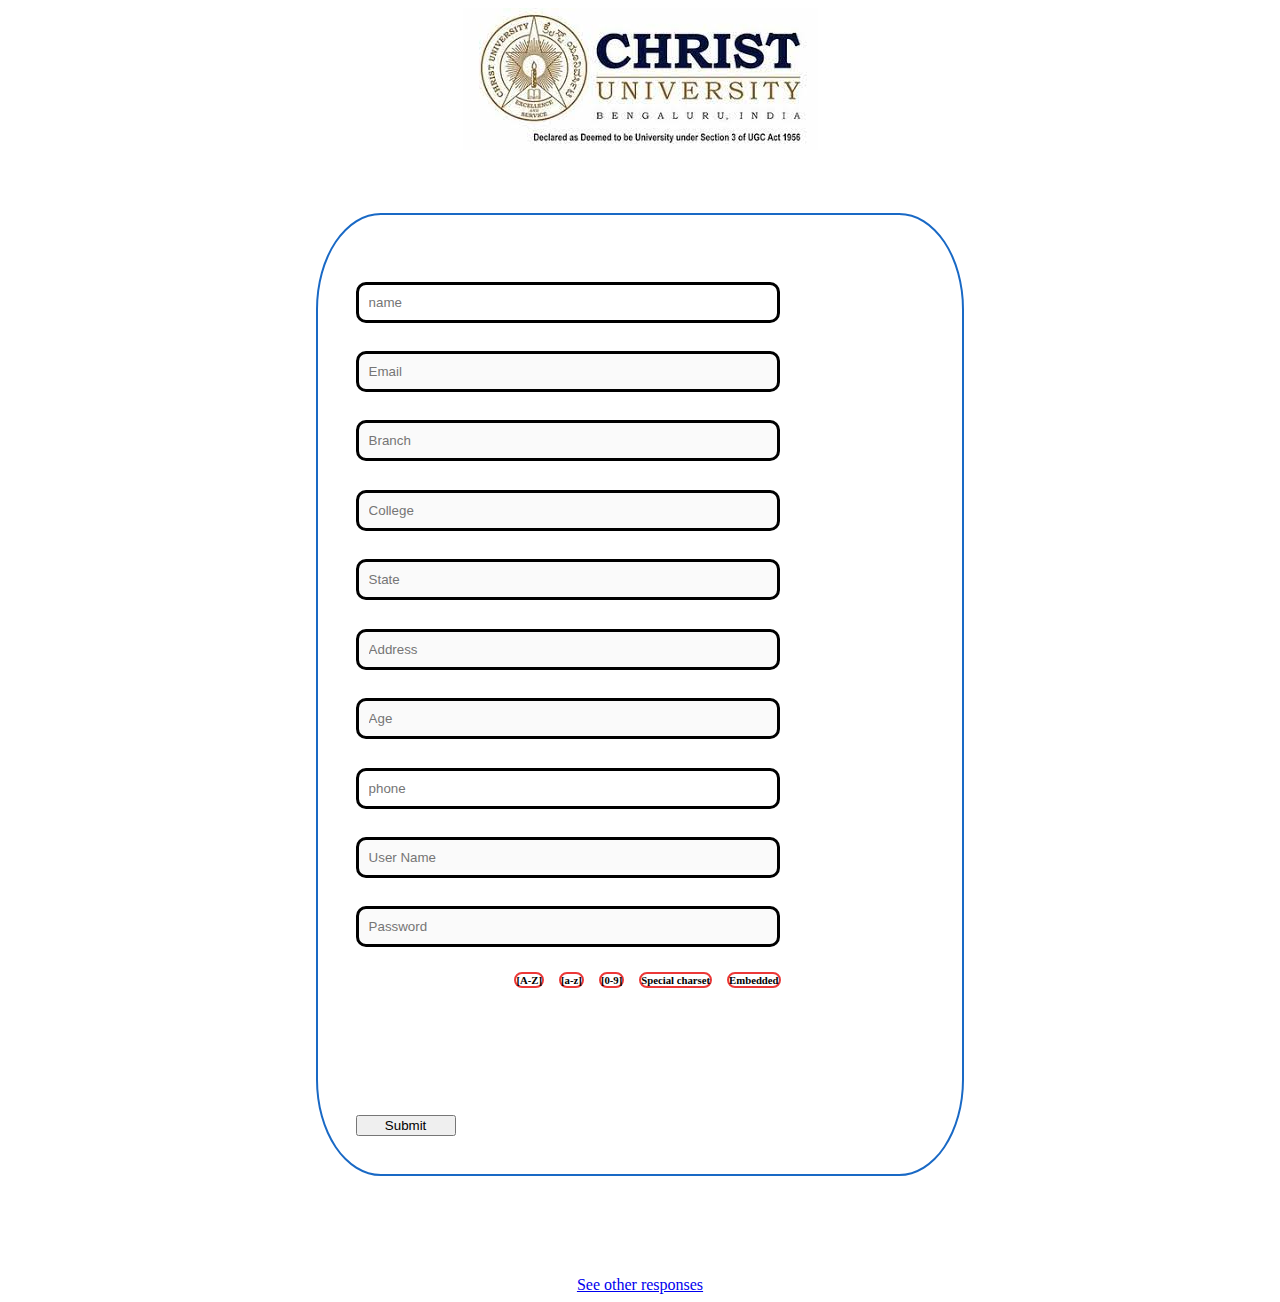
==== index.html @ d591db44 "Add files via upload" ====
<!DOCTYPE html>
<html>

<head>
    <meta charset='utf-8'>
    <meta http-equiv='X-UA-Compatible' content='IE=edge'>
    <title>TECHNOVID</title>
    <meta name='viewport' content='width=device-width, initial-scale=1'>
    <link rel='stylesheet' type='text/css' media='screen' href='styles.css'>
    <script src='main.js'></script>
</head>

<body onload="initForm();">
    <div>
        <img src="[data-uri]">
    </div>

    <div>
        <form>
            <input type="text" onchange="validateInput('name');" placeholder="name" id="nameField">
            <input type="text" onchange="validateInput('email');" disabled placeholder="Email" id="emailField">
            <input type="text" onchange="validateInput('branch');" disabled placeholder="Branch" id="branchField">
            <input type="text" onchange="validateInput('college');" disabled placeholder="College" id="collegeField">
            <input type="text" onchange="validateInput('state');" disabled placeholder="State" id="stateField">
            <input type="text" onchange="validateInput('address');" disabled placeholder="Address" id="addressField">
            <input type="number" onchange="validateInput('age');" disabled placeholder="Age" id="ageField">
            <input type="text" maxlength="10" onchange="validateInput('phone');" placeholder="phone" id="mPhone">
            <input type="text" onchange="validateInput('userName');" disabled placeholder="User Name" id="uNameField">
            <input type="text" onchange="validateInput('password');" disabled placeholder="Password" id="passField">

            <div class="password_validation_div ">
                <h6 class="invalid_box password_txt" id="capitalLetter">[A-Z]</h6>
                <h6 class="invalid_box password_txt" id="smallLetter">[a-z]</h6>
                <h6 class="invalid_box password_txt" id="numeric">[0-9]</h6>
                <h6 class="invalid_box password_txt" id="splChar">Special charset</h6>
                <h6 class="invalid_box password_txt" id="embedded">Embedded</h6>
            </div>
            <h5 id="passStrength" class="password_txt"></h5>
            <button id="submitButton">Submit</button>
        </form>
    </div>
    <div>
        <a style="margin-top: 100px;" href="submissions.html">See other responses</a>
    </div>


</body>

</html>
---- styles.css ----
div {
    display: flex;
    width: 100%;
    justify-content: center;
}

form {
    display: inline-flex;
    flex-direction: column;
    justify-content: center;
    width: 45%;
    margin-top: 5%;
    border: 2px solid rgb(25, 105, 197);
    padding: 3%;
    border-radius: 10%;
}

input {
    margin-top: 5%;
    width: 70%;
    padding: 10px;
    height: max-content;
    border: 3px solid black;
    border-radius: 10px;
}

.invalidField {
    margin-top: 5%;
    width: 70%;
    padding: 10px;
    height: max-content;
    border: 3px solid rgb(253, 0, 0);
}

.validField {
    margin-top: 5%;
    width: 70%;
    padding: 10px;
    height: max-content;
    border: 3px solid rgb(28, 240, 38);
}

button {
    width: 100px;
    margin-top: 10%;
}

.password_validation_div {
    display: flex;
    flex-direction: row;
}

.valid_box {
    border-radius: 30px;
    border: 2px solid #73AD21;
    margin-left: 15px;
    height: fit-content;
    width: fit-content;
}

.invalid_box {
    border-radius: 30px;
    border: 2px solid #ec3838;
    margin-left: 15px;
    height: fit-content;
    width: fit-content;
}
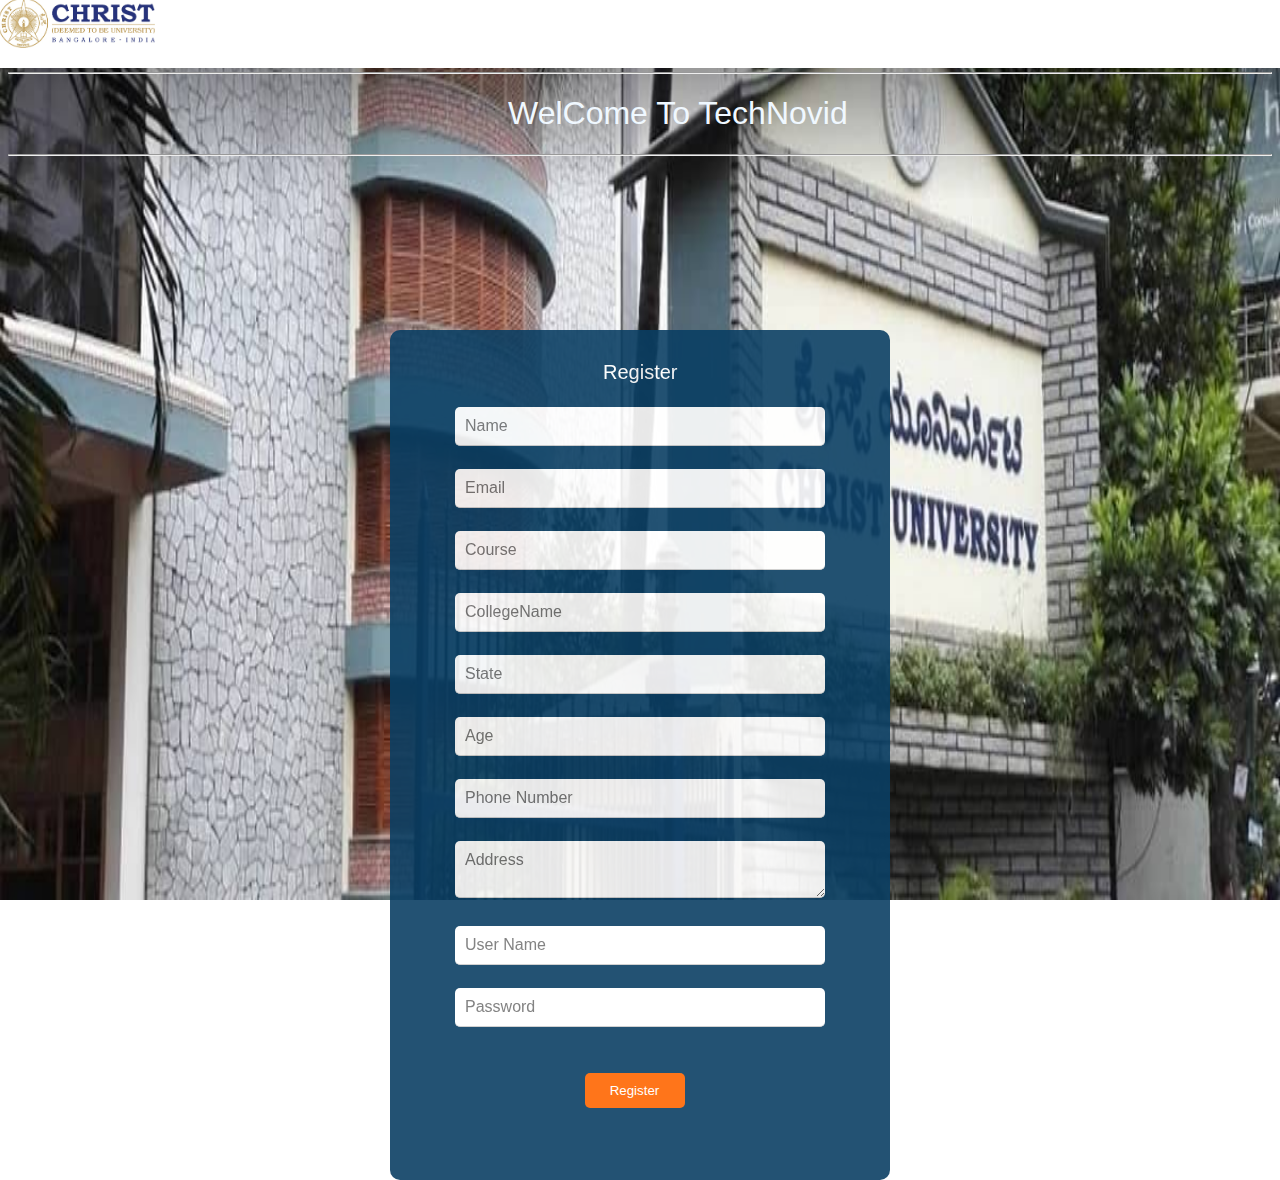
==== commit 72224f22: "Add files via upload" ====
--- a/index.html
+++ b/index.html
@@ -1,49 +1,352 @@
 <!DOCTYPE html>
-<html>
-
+<html lang="en">
 <head>
-    <meta charset='utf-8'>
-    <meta http-equiv='X-UA-Compatible' content='IE=edge'>
-    <title>TECHNOVID</title>
-    <meta name='viewport' content='width=device-width, initial-scale=1'>
-    <link rel='stylesheet' type='text/css' media='screen' href='styles.css'>
-    <script src='main.js'></script>
+         
+    <style > 
+     body{
+            background-image: url('christ-university.jpg');
+            background-repeat: no-repeat;
+            background-attachment: fixed;
+            background-size: 100% 100%;
+          
+          } 
+   * body
+    {
+        
+        font-family: 'Gill Sans', 'Gill Sans MT', Calibri, 'Trebuchet MS', sans-serif;
+        box-sizing: border-box;        
+    } 
+    header{
+    margin-top: -10px;
+    width: 1350px;
+    height: 70px;
+    display: flex;
+    background-color: white;
+    /* opacity: 0.9; */
+    z-index: 5;
+    border: none;
+    justify-content: space-between;
+    position: absolute;
+    margin-left: -10px;
+    }
+    .input {
+    font-family: 'Gill Sans', 'Gill Sans MT', Calibri, 'Trebuchet MS', sans-serif;
+    width: 370px;
+    font-size: medium;
+    border-radius: 5px;
+    box-sizing: border-box;
+    
+    border-top: none;
+    border-left: none;
+    border-right: none;
+    border-bottom: 1px solid #ccc;
+    background-color:white;
+    color: black;
+    padding: 10px;
+}
+button{
+    margin-left: 32%;
+    align-content: center;
+    width: 100px;
+    box-sizing: border-box;
+    padding: 10px;
+    background-color: #ff6600;    
+    border: none;
+    border-radius: 5px;
+    color: white;
+}
+nav a{
+    text-decoration: none;        
+    color: #0b3f64;
+    padding: 25px;
+    display: inline-block;
+     }
+button:hover{
+    cursor: pointer;
+    background-color: red;
+
+}
+    .login_container  
+    {
+        
+        margin-top: 50px;             
+        position:absolute;
+        border-radius: 10px;
+        top: 50%;
+        left: 50%;
+        transform: translate(-50%, -20%);
+        opacity: 0.9;
+        box-sizing: content-box; 
+        min-height: 850px;
+        height: auto;
+        width: 500px;
+        padding:0px;
+        background-color:#0b3f64;
+    }
+    .login_box{
+        padding-top: 60px;
+        color:white;         
+        font-size: 20px;
+        position:absolute;
+        top: 40%;
+        left: 20%;
+        transform: translate(-50%, -50%);
+    }
+       </style>
+    <meta charset="UTF-8">
+    <meta http-equiv="X-UA-Compatible" content="IE=edge">
+    <meta name="viewport" content="width=device-width, initial-scale=1.0">
+    <title>TechNovid</title>
 </head>
-
-<body onload="initForm();">
-    <div>
-        <img src="[data-uri]">
+<body>
+    <header>
+        <header>
+            <img style="padding-left: 5px;padding: 10px;" src="logo.jpg">        
+            
+            <nav class="navi" style="text-decoration:none;">
+                <!-- <a href="LogIn.html">Home</a> -->
+                <!-- <a href="LogIn.html">Login</a> -->
+            </nav>
+           
+        </header>
+    </header>
+   
+    <div style="padding-top: 20px;"><br><br>
+        <hr><h1 style="color: black; font-weight: lighter;margin-left: 500px;color: aliceblue;">WelCome To TechNovid</h1><hr><br> 
+       
+          <div class="login_container" > 
+              
+             <div class="login_box" style="box-sizing: border-box;margin-left: 30%;">    
+
+                <form  action="Login.html" onsubmit="return validation()"><br><br><br>
+                <label style="color: white;margin-left:40%;">Register</label>
+                <br><br>   
+                
+                <input class="input" type="text" id="name" placeholder="Name" onkeypress="return onlyAlphabets(event,this);" ><br><br>
+                <input class="input" type="email" id="useremail"  placeholder="Email" ><br><br>
+                <input class="input" type="text" id="course" placeholder="Course" ><br><br>
+                <input class="input" type="text" id="collegename" placeholder="CollegeName" ><br><br>
+                <input class="input" type="text" id="state" placeholder="State" ><br><br>
+                <input class="input" type="number" id="age" placeholder="Age" ><br><br>
+                <input  type="number" maxlength="10" id="phone" class="input" placeholder="Phone Number" ><br><br>             
+                <textarea class="input" type="address" id="address" rows="2" cols="50" name="text" placeholder="Address"></textarea><br><br>
+                <input class="input" type="text" id="username" placeholder="User Name" ><br><br>
+                <input class="input" type="text" id="psw"  placeholder="Password" ><valid style="font-size: 15px;"></valid><br><br><br>
+                <button style="margin-left:35%" title="Submit" >Register</button>
+                <!-- <button style="margin-left:35%" >R</button> -->
+               
+            </form>
+             </div>    
+           </div> 
+                        
     </div>
-
-    <div>
-        <form>
-            <input type="text" onchange="validateInput('name');" placeholder="name" id="nameField">
-            <input type="text" onchange="validateInput('email');" disabled placeholder="Email" id="emailField">
-            <input type="text" onchange="validateInput('branch');" disabled placeholder="Branch" id="branchField">
-            <input type="text" onchange="validateInput('college');" disabled placeholder="College" id="collegeField">
-            <input type="text" onchange="validateInput('state');" disabled placeholder="State" id="stateField">
-            <input type="text" onchange="validateInput('address');" disabled placeholder="Address" id="addressField">
-            <input type="number" onchange="validateInput('age');" disabled placeholder="Age" id="ageField">
-            <input type="text" maxlength="10" onchange="validateInput('phone');" placeholder="phone" id="mPhone">
-            <input type="text" onchange="validateInput('userName');" disabled placeholder="User Name" id="uNameField">
-            <input type="text" onchange="validateInput('password');" disabled placeholder="Password" id="passField">
-
-            <div class="password_validation_div ">
-                <h6 class="invalid_box password_txt" id="capitalLetter">[A-Z]</h6>
-                <h6 class="invalid_box password_txt" id="smallLetter">[a-z]</h6>
-                <h6 class="invalid_box password_txt" id="numeric">[0-9]</h6>
-                <h6 class="invalid_box password_txt" id="splChar">Special charset</h6>
-                <h6 class="invalid_box password_txt" id="embedded">Embedded</h6>
-            </div>
-            <h5 id="passStrength" class="password_txt"></h5>
-            <button id="submitButton">Submit</button>
-        </form>
-    </div>
-    <div>
-        <a style="margin-top: 100px;" href="submissions.html">See other responses</a>
-    </div>
-
-
+       
 </body>
 
-</html>+
+</html>
+
+<script>
+
+    
+    var mname=document.getElementById('name');
+    var memail=document.getElementById('useremail');    
+    var mcourse=document.getElementById('course');
+    var mcollege=document.getElementById('collegename');
+    var mstate=document.getElementById('state');
+    var mage=document.getElementById('age');
+    var mnumber=document.getElementById('phone');
+    var maddress=document.getElementById('address');
+    var number=document.getElementById('username');    
+    var mpassword=document.getElementById('psw');
+    var pvalid=document.getElementsByTagName('valid');
+
+    
+
+
+    function onlyAlphabets(e, t) {
+            try {
+                if (window.event) {
+                    var charCode = window.event.keyCode;
+                }
+                else if (e) {
+                    var charCode = e.which;
+                }
+                else { return true; }
+                if ((charCode > 64 && charCode < 91) || (charCode > 96 && charCode < 123))
+                    return true;
+                else
+                    return false;
+            }
+            catch (err) {
+                alert(err.Description);
+            }
+        }
+
+    function validation()
+    {
+        
+        if (mname.value==""){
+            mname.style.border="solid 2px red";
+            return false;
+        }
+
+        if (memail.value==""){
+            memail.style.border="solid 2px red";
+            return false;
+        }
+        if (mcourse.value==""){
+            mcourse.style.border="solid 2px red";
+            return false;
+        }
+
+        if (mcollege.value==""){
+            mcollege.style.border="solid 2px red";
+            return false;
+        }
+        if (mstate.value==""){
+            mstate.style.border="solid 2px red";
+            return false;
+        }
+        if (mage.value==""){
+            mage.style.border="solid 2px red";
+            return false;
+        }
+        if (number.value==""){
+            number.style.border="solid 2px red";
+            return false;
+        }
+        if (maddress.value=="" ){
+            maddress.style.border="solid 2px red";
+            return false;
+        }
+        if (mpassword.value==""){
+            mpassword.style.border="solid 2px red";
+            return false;
+        }
+
+    const key = document.getElementById("username").value
+    const value = document.getElementById("useremail").value
+    // const name = document.getElementById("name").value    
+    console.log("Page is Ready")
+    document.cookie = `${key}=${value};  path=/`
+
+    sessionStorage.setItem(mnumber.value,memail.value);
+    localStorage.setItem(mnumber.value,memail.value);        
+    }
+
+    mstate.onkeyup=function(){
+if (mpassword.value!=""){
+            mpassword.style.border="solid 2px white";
+            
+        }
+    }
+
+    mnumber.onkeydown=function()
+    {
+       const validphone=/^[0-9]{9}$/;
+      
+       if(validphone.test(mnumber.value))
+       {
+        mnumber.style.border="solid 1px white"; 
+       }
+       else{
+        mnumber.style.border="solid 2px red";
+       }
+    }
+    mage.onkeydown=function(){        
+        if(age.value == 0)
+       {
+        mage.style.border="solid 1px red";
+       }
+       else{
+        mage.style.border="solid 2px white";
+       }
+    }
+   
+    mname.onkeydown=function(){
+        const nameregex=/^([a-zA-z]{5,12})$/;
+        if(nameregex.test(mname.value))
+       {
+        mname.style.border="solid 1px white";
+       }
+       else{
+        mname.style.border="solid 2px red";
+       }
+    }
+    memail.onkeydown=function()
+    {
+    //    const validemail=/^([a-z0-9\.-]+)@([a-z0-9]+)\.([a-z]{1,3})$/;
+       const validemail=/^([a-z0-9\.-]+)@(christuniversity)\.([a-z]{1,3})$/;
+      
+       if(validemail.test(memail.value))
+       {
+        memail.style.border="solid 1px white"; 
+       }
+       else{
+        memail.style.border="solid 2px red";
+       }
+    }
+    
+    
+    mpassword.onkeyup=function(){
+        const validpsw=/^(?=.*\d)(?=.*[a-z])(?=.*[@$!%*?&])(?=.*[A-Z]).{8,}$/;
+        if(validpsw.test(mpassword.value))
+       {
+        pvalid[0].style.display="none"; 
+        mpassword.style.border="solid 1px white"; 
+       }
+       else{
+        mpassword.style.border="solid 2px red";
+        var upperCaseLetters = /[A-Z]/g;
+        if(mpassword.value.match(upperCaseLetters)) {
+            // pvalid[0].style.display="none";  
+          
+        } else {
+            pvalid[0].innerText="Aleast 1 UpperCase";
+            pvalid[0].style.color="red";
+           
+        }
+
+        var lowerCaseLetters = /[a-z]/g;
+        if(mpassword.value.match(lowerCaseLetters)) {
+            // pvalid[0].style.display="none";  
+          
+        } else {
+            pvalid[0].innerText="Aleast 1 lowerCase";
+            pvalid[0].style.color="red";
+           
+        }
+        
+
+        var numbers = /[0-9]/g;
+        if(mpassword.value.match(numbers)) {  
+            // pvalid[0].style.display="none";
+        } else {
+            pvalid[0].innerText="Aleast 1 Digit";
+            pvalid[0].style.color="red";
+        }
+
+        var numbers = /[@$!%*?&]/g;
+        if(mpassword.value.match(numbers)) {  
+            // pvalid[0].style.display="none";
+        } else {
+            pvalid[0].innerText="Aleast 1 Special character";
+            pvalid[0].style.color="red";
+        }
+
+        
+        if(mpassword.value.length>=8) {  
+            // pvalid[0].style.display="none";
+        } else {
+            pvalid[0].innerText="Minimum 8 characters";
+            pvalid[0].style.color="red";
+        }
+
+
+       }
+    }
+
+    <script src="register.js"></script>
+</script>
+
